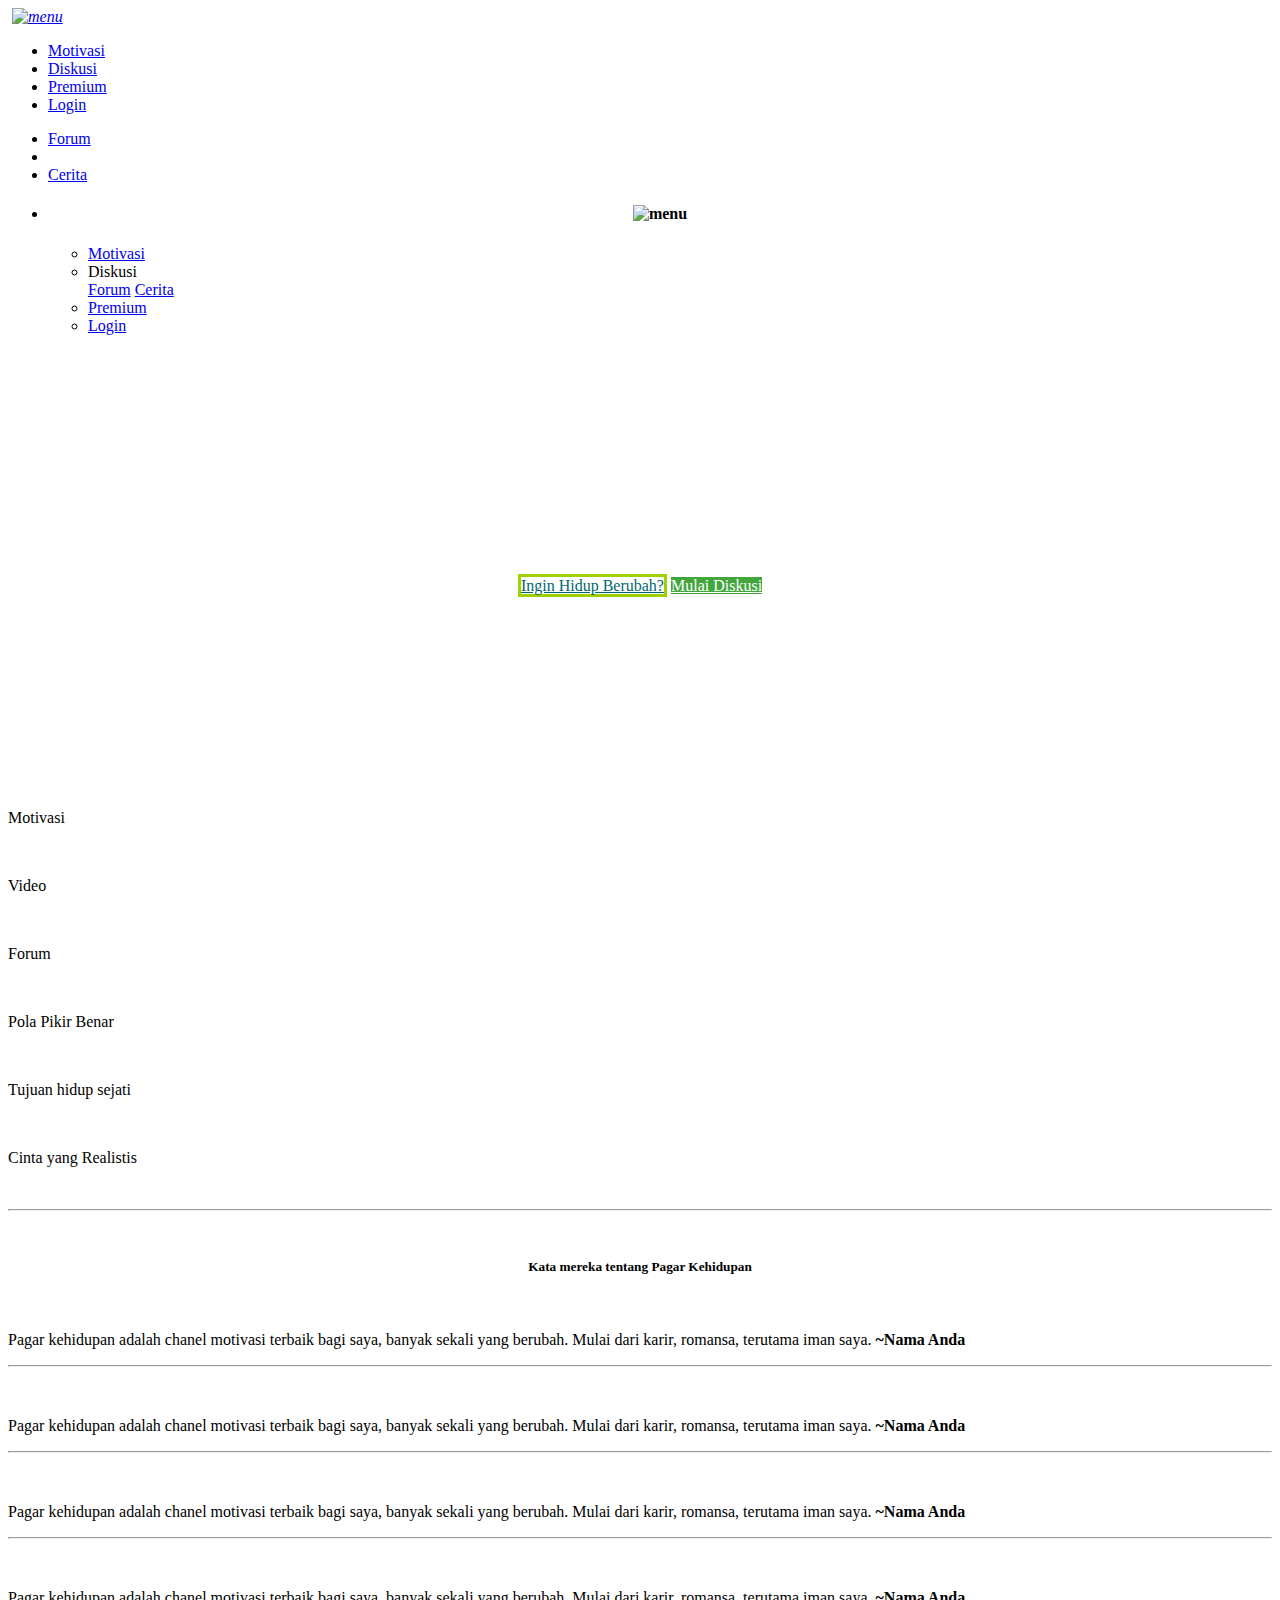
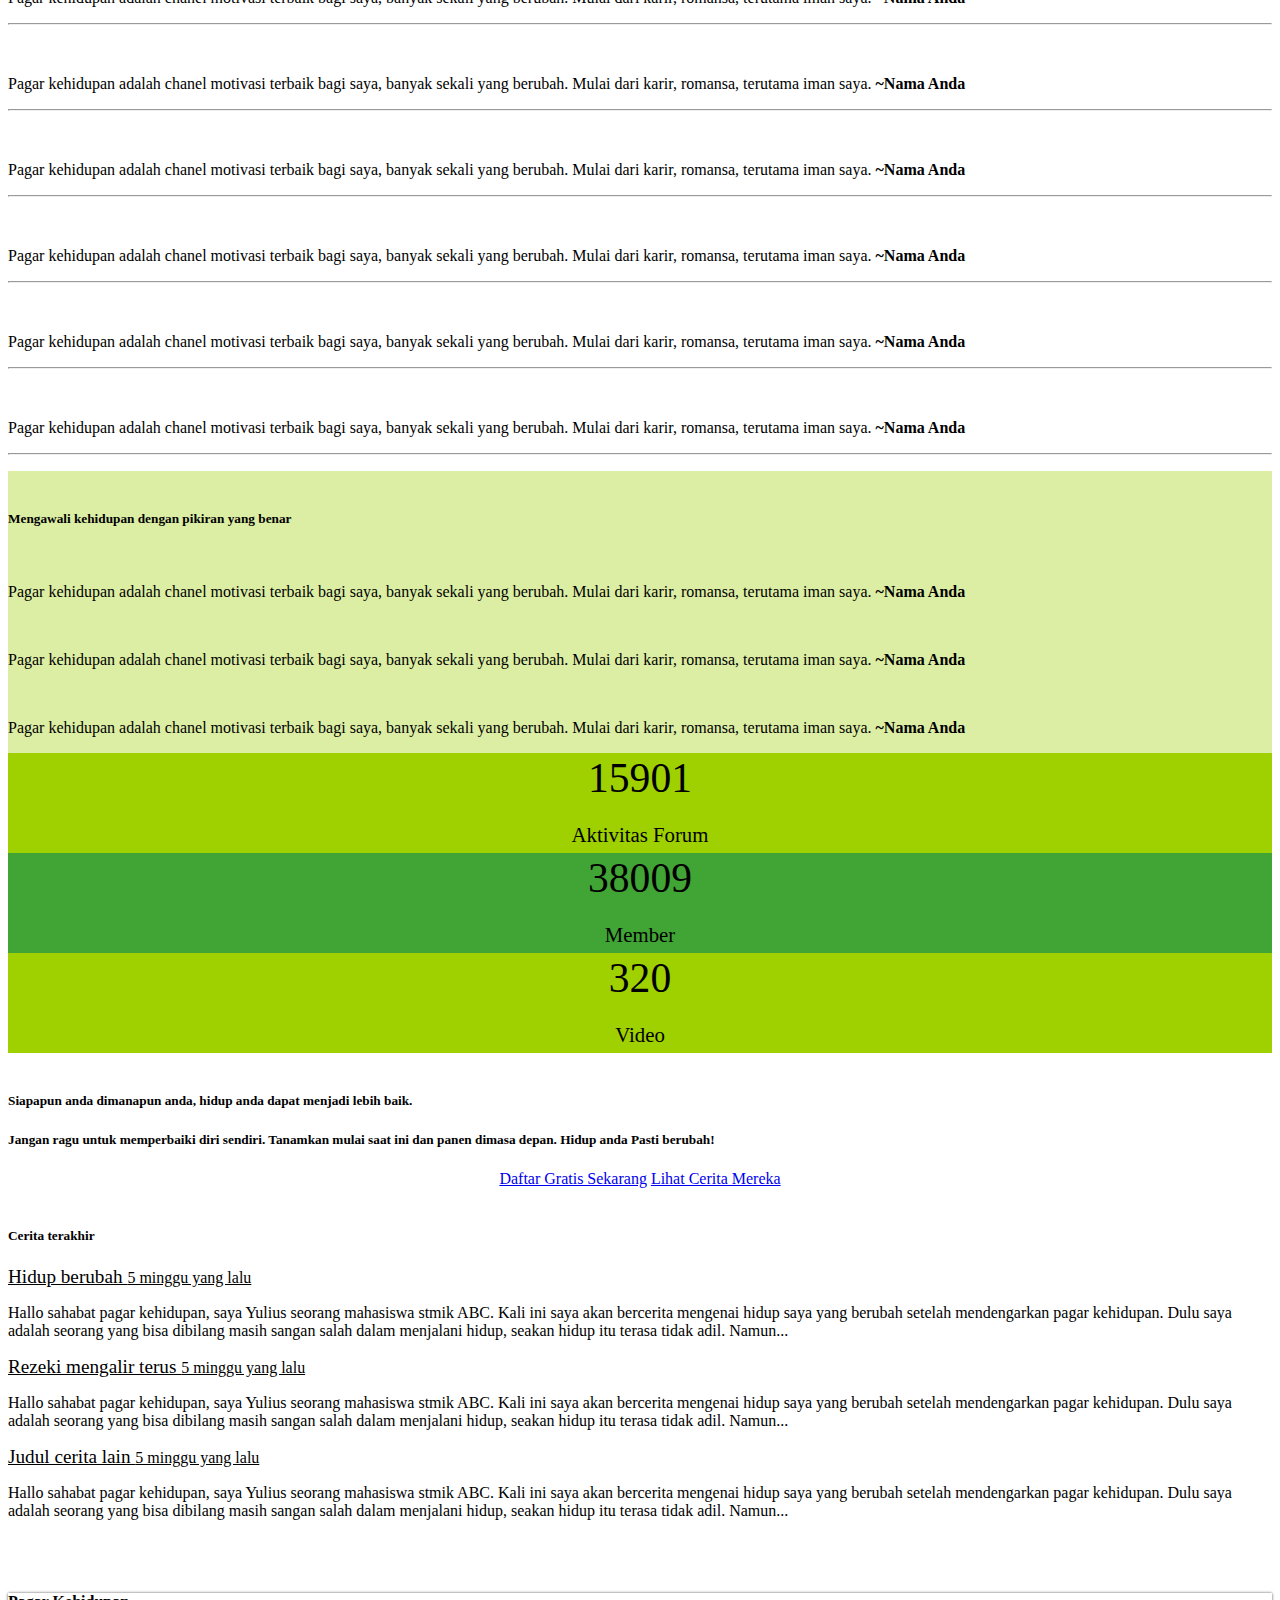
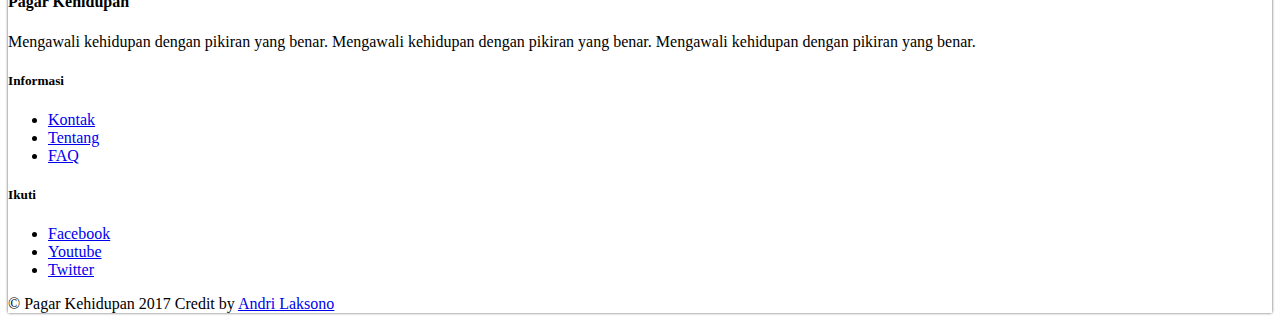
==== index.html @ d4100271 "Update index.html" ====
<!DOCTYPE html>
<html>
  <head>
    <meta charset="utf-8">
    <title>Pagar Kehidupan - Mengawali kehidupan dengan pikiran yang benar</title>
    <link rel="shotcut icon" href="assets/icon/favicon.PNG">
    <link rel="stylesheet" href="assets/materialize/css/materialize.css">
    <link rel="stylesheet" href="assets/style.css">
    <link rel="stylesheet" href="assets/fontawesome/css/font-awesome.css"> <!--Font Awesome-->
    <link rel="stylesheet" href="assets/fontawesome/fonts/fontawesome-webfont.woff"> <!--Font Awesome-->
    <link rel="stylesheet" href="assets/fontawesome/fonts/fontawesome-webfont.woff2"> <!--Font Awesome-->
    <link rel="stylesheet" href="assets/fontawesome/fonts/fontawesome-webfont.ttf"> <!--Font Awesome-->
    <meta name="viewport" content="width=device-width, initial-scale=1.0">

    <style media="screen">
      .btn-daftar{
        background: transparent;
        height: 40px;
        text-transform: capitalize;
      }
      .btn-konten{
        width: 100%;
        text-align: center;
      }
      .btn1{
        border: 3px solid #9fd000;
        color: #00686E;
      }
      .btn1:hover{
        background: #9fd000;
        color: white;
      }
      .btn2{
        background: rgba(48, 157, 42, 0.91);
        color: white;
        width: 208.16px;
      }
      .btn2:hover{
        background: #9fd000;
      }
      .btn3{
        border: 3px solid #9fd000;
        color: #00686E;
      }
      .btn3:hover{
        background: #9fd000;
        color: white;
      }
      .btn4{
        background: rgba(48, 157, 42, 0.91);
        color: white;
        width: 208.16px;
      }
      .btn4:hover{
        background: #9fd000;
      }

      .img-dash{
        width: 60%;
        height: auto;
      }
      .panjang img{
        width: 30%;
        margin: auto;
        display: block;
      }
      .panjang-both img{
        width: 50%;
        margin: auto;
        display: block;
      }
      .col-both{
        background:rgba(159, 208, 0, 0.36);
      }
      .jumlah{
        height:100px;
        background:#9fd000;
        line-height:50px;
        text-align:center;
        font-size: 130%;
      }
      .jumlah-angka{
        font-size: 200%;
      }
      @media only screen and (max-width:480px) {
        .landing-img{
          margin-top: 50px;
        }
        .btn1{
          visibility: hidden;
        }
        .btn2{
          visibility: hidden;
        }
      }
      @media only screen and (min-width:480px) {
        .btn3{
          visibility: hidden;
        }
        .btn4{
          visibility: hidden;
        }
      }
      @media only screen and (min-width:990px) {
        .landing-img{
          margin-top: 100px;
        }
      }



    </style>
  </head>
  <body>
    <nav id="navigasi">
      <div class="nav-wrapper">
        <div class="container-nav">
          <a href="#" class="brand-logo hide-on-small-only"><i class="material-icons"><img class="icon-logo" src="assets/icon/pagarkehidupan.png" alt=""></i></a>
          <a href="#" data-activates="mobile-menu" class="button-collapse">
            <i class="material-icons left icon-menu"><img src="assets/icon/ic_menu_black_24dp.png" alt="menu" class="responsive-img"></i>
          </a>
          <ul id="nav-mobile" class="right hide-on-med-and-down">
            <li><a class="black-text" href="#!">Motivasi</a></li>
            <li><a class="dropdown-button black-text" data-activates="dropdown" href="#!">Diskusi</a></li>
            <li><a class="black-text" href="#!">Premium</a></li>
            <li><a class="black-text" href="#!">Login</a></li>
          </ul>
          <!-- Isi dropdown -->
          <ul id="dropdown" class="dropdown-content">
            <li><a href="#!">Forum</a></li>
            <li class="divider"></li>
            <li><a href="#!">Cerita</a></li>
          </ul>
        </div>
      </div>
    </nav>

    <!-- Isi side nav -->
    <ul id="mobile-menu" class="side-nav">
      <li class="menu-side-nav"><h4 style="text-align:center"><img src="assets/icon/pagarkehidupan.png" alt="menu" class="responsive-img" width="70%"></h4></li>
      <ul class="collapsible" data-collapsible="accordion">
      <li><a href="#!">Motivasi</a></li>
      <li>
        <div class="collapsible-header">Diskusi</div>
        <div class="collapsible-body">
          <a href="#!">Forum</a>
          <a href="#!">Cerita</a>
        </div>
      </li>
      <li><a href="#!">Premium</a></li>
      <li><a href="#!">Login</a></li>
      </ul>
    </ul>

    <br><br><br>

  <div class="container">
    <div class="row">
      <div class="col s12 landing-img">
        <img src="assets/icon/pagarkehidupan.png" alt="" class="responsive-img">
      </div>
      <div class="btn-konten"><br><br><br>
        <div class="col s12">
          <a href="#!" class="waves-effect waves-teal btn-flat btn-med btn-daftar btn1">Ingin Hidup Berubah?</a>
          <a href="#!" class="waves-effect waves-teal btn-flat btn-med btn-daftar btn2">Mulai Diskusi</a>
        </div>
        <div class="col s12">
          <a href="#!" class="waves-effect waves-teal btn-flat btn-med btn-daftar btn3 col s6">Ingin Hidup Berubah?</a>
          <a href="#!" class="waves-effect waves-teal btn-flat btn-med btn-daftar btn4 col s6">Mulai Diskusi</a>
        </div>
      </div>
    </div>
  </div>

    <br><br><br><br><br><br><br><br><br>

  <div class="row">
    <div class="col s12 m4"><br>
      <i class="panjang"><img src="image/motivasi.png" alt="" class="responsive-img" style="width:20%"/></i>
      <p class="center">
        Motivasi
      </p>
    </div>
    <div class="col s12 m4"><br>
      <i class="panjang"><img src="image/video-player.png" alt="" class="responsive-img"/></i>
      <p class="center">
        Video
      </p>
    </div>
    <div class="col s12 m4"><br>
      <i class="panjang"><img src="image/forum.png" alt="" class="responsive-img"/></i>
      <p class="center">
        Forum
      </p>
    </div>
  </div>
  <div class="row">
    <div class="col s12 m4"><br>
      <i class="panjang"><img src="image/pola pikir.png" alt="" class="responsive-img" style="width:26%"/></i>
      <p class="center">
        Pola Pikir Benar
      </p>
    </div>
    <div class="col s12 m4"><br>
      <i class="panjang"><img src="image/tujuan.png" alt="" class="responsive-img" style="width:30.5%"/></i>
      <p class="center">
        Tujuan hidup sejati
      </p>
    </div>
    <div class="col s12 m4"><br>
      <i class="panjang"><img src="image/love.png" alt="" class="responsive-img" style="width:35%"/></i>
      <p class="center">
        Cinta yang Realistis
      </p>
    </div>
  </div><br>
  <hr><br>

  <div class="row">
    <h5 style="text-align:center">Kata mereka tentang Pagar Kehidupan</h5>
    <div class="col s12 m4"><br>
      <i class="panjang"><img src="image/foto/profil.jpg" alt="" class="responsive-img circle"/></i>
      <p class="center">
        Pagar kehidupan adalah chanel motivasi terbaik bagi saya, banyak sekali yang berubah. Mulai dari karir, romansa, terutama iman saya.
        <b>~Nama Anda</b>
        <hr>
      </p>
    </div>
    <div class="col s12 m4"><br>
      <i class="panjang"><img src="image/foto/profil.jpg" alt="" class="responsive-img circle"/></i>
      <p class="center">
        Pagar kehidupan adalah chanel motivasi terbaik bagi saya, banyak sekali yang berubah. Mulai dari karir, romansa, terutama iman saya.
        <b>~Nama Anda</b>
        <hr>
      </p>
    </div>
    <div class="col s12 m4"><br>
      <i class="panjang"><img src="image/foto/profil.jpg" alt="" class="responsive-img circle"/></i>
      <p class="center">
        Pagar kehidupan adalah chanel motivasi terbaik bagi saya, banyak sekali yang berubah. Mulai dari karir, romansa, terutama iman saya.
        <b>~Nama Anda</b>
        <hr>
      </p>
    </div>
    <div class="col s12 m4"><br>
      <i class="panjang"><img src="image/foto/profil.jpg" alt="" class="responsive-img circle"/></i>
      <p class="center">
        Pagar kehidupan adalah chanel motivasi terbaik bagi saya, banyak sekali yang berubah. Mulai dari karir, romansa, terutama iman saya.
        <b>~Nama Anda</b>
        <hr>
      </p>
    </div>
    <div class="col s12 m4"><br>
      <i class="panjang"><img src="image/foto/profil.jpg" alt="" class="responsive-img circle"/></i>
      <p class="center">
        Pagar kehidupan adalah chanel motivasi terbaik bagi saya, banyak sekali yang berubah. Mulai dari karir, romansa, terutama iman saya.
        <b>~Nama Anda</b>
        <hr>
      </p>
    </div>
    <div class="col s12 m4"><br>
      <i class="panjang"><img src="image/foto/profil.jpg" alt="" class="responsive-img circle"/></i>
      <p class="center">
        Pagar kehidupan adalah chanel motivasi terbaik bagi saya, banyak sekali yang berubah. Mulai dari karir, romansa, terutama iman saya.
        <b>~Nama Anda</b>
        <hr>
      </p>
    </div>
    <div class="col s12 m4"><br>
      <i class="panjang"><img src="image/foto/profil.jpg" alt="" class="responsive-img circle"/></i>
      <p class="center">
        Pagar kehidupan adalah chanel motivasi terbaik bagi saya, banyak sekali yang berubah. Mulai dari karir, romansa, terutama iman saya.
        <b>~Nama Anda</b>
        <hr>
      </p>
    </div>
    <div class="col s12 m4"><br>
      <i class="panjang"><img src="image/foto/profil.jpg" alt="" class="responsive-img circle"/></i>
      <p class="center">
        Pagar kehidupan adalah chanel motivasi terbaik bagi saya, banyak sekali yang berubah. Mulai dari karir, romansa, terutama iman saya.
        <b>~Nama Anda</b>
        <hr>
      </p>
    </div>
    <div class="col s12 m4"><br>
      <i class="panjang"><img src="image/foto/profil.jpg" alt="" class="responsive-img circle"/></i>
      <p class="center">
        Pagar kehidupan adalah chanel motivasi terbaik bagi saya, banyak sekali yang berubah. Mulai dari karir, romansa, terutama iman saya.
        <b>~Nama Anda</b>
        <hr>
      </p>
    </div>

      </div>

    <div class="row col-both"><br>
        <h5 class="center">Mengawali kehidupan dengan pikiran yang benar</h5>
        <div class="col s12 m4"><br>
          <i class="panjang-both"><img src="image/foto/profil-aryan.jpg" alt="" class="responsive-img circle"/></i>
          <p class="center">
            Pagar kehidupan adalah chanel motivasi terbaik bagi saya, banyak sekali yang berubah. Mulai dari karir, romansa, terutama iman saya.
            <b>~Nama Anda</b>
          </p>
        </div>
        <div class="col s12 m4"><br>
          <i class="panjang-both"><img src="image/foto/profil-aryan.jpg" alt="" class="responsive-img circle"/></i>
          <p class="center">
            Pagar kehidupan adalah chanel motivasi terbaik bagi saya, banyak sekali yang berubah. Mulai dari karir, romansa, terutama iman saya.
            <b>~Nama Anda</b>
          </p>
        </div>
        <div class="col s12 m4"><br>
          <i class="panjang-both"><img src="image/foto/profil-aryan.jpg" alt="" class="responsive-img circle"/></i>
          <p class="center">
            Pagar kehidupan adalah chanel motivasi terbaik bagi saya, banyak sekali yang berubah. Mulai dari karir, romansa, terutama iman saya.
            <b>~Nama Anda</b>
          </p>
        </div>
      <div class="col s12 m4 jumlah white-text"><span class="jumlah-angka">15901</span> <br>Aktivitas Forum</div>
      <div class="col s12 m4 jumlah white-text" style="background:rgba(48, 157, 42, 0.91)"><span class="jumlah-angka">38009</span> <br>Member</div>
      <div class="col s12 m4 jumlah white-text"><span class="jumlah-angka">320</span><br>Video</div>
    </div>

    <br>

  <div class="container-nav">
    <h5 class="center">Siapapun anda dimanapun anda, hidup anda dapat menjadi lebih baik.</h5>
    <h5 class="center">Jangan ragu untuk memperbaiki diri sendiri. Tanamkan mulai saat ini dan panen dimasa depan. Hidup anda Pasti berubah!</h5>
    <div class="container">
      <div class="row">
        <div class="col s12" style="text-align:center">
          <a href="#!" class="waves-effect waves-teal btn-flat light-green accent-2" style="width:45%;text-transform:capitalize">Daftar gratis sekarang</a>
          <a href="#!" class="waves-effect waves-teal btn-flat light-green accent-2" style="width:45%;text-transform:capitalize">Lihat cerita mereka</a>
        </div>
      </div>
    </div>
  </div>

  <br>

  <div class="container-nav">
    <h5>Cerita terakhir</h5>
    <div class="row">
      <div class="col s12">
        <a href="#" style="color:black;font-size:120%;">Hidup berubah <small>5 minggu yang lalu</small></a>
        <p>Hallo sahabat pagar kehidupan, saya Yulius seorang mahasiswa stmik ABC. Kali ini saya akan bercerita mengenai hidup saya yang berubah setelah mendengarkan pagar kehidupan. Dulu saya adalah seorang yang bisa dibilang masih sangan salah dalam menjalani hidup, seakan hidup itu terasa tidak adil. Namun...</p>
      </div>
      <div class="col s12">
        <a href="#" style="color:black;font-size:120%;">Rezeki mengalir terus <small>5 minggu yang lalu</small></a>
        <p>Hallo sahabat pagar kehidupan, saya Yulius seorang mahasiswa stmik ABC. Kali ini saya akan bercerita mengenai hidup saya yang berubah setelah mendengarkan pagar kehidupan. Dulu saya adalah seorang yang bisa dibilang masih sangan salah dalam menjalani hidup, seakan hidup itu terasa tidak adil. Namun...</p>
      </div>
      <div class="col s12">
        <a href="#" style="color:black;font-size:120%;">Judul cerita lain <small>5 minggu yang lalu</small></a>
        <p>Hallo sahabat pagar kehidupan, saya Yulius seorang mahasiswa stmik ABC. Kali ini saya akan bercerita mengenai hidup saya yang berubah setelah mendengarkan pagar kehidupan. Dulu saya adalah seorang yang bisa dibilang masih sangan salah dalam menjalani hidup, seakan hidup itu terasa tidak adil. Namun...</p>
      </div>
    </div>
  </div>


<br><br>
<!-- Footer -->
  <footer class="page-footer" id="full-footer" style="box-shadow: 0px -0.1px 3px 0.1px black;">
    <div class="container-nav">
      <div class="row">
        <div class="col s12">
          <h4>Pagar Kehidupan</h4>
          <p>Mengawali kehidupan dengan pikiran yang benar. Mengawali kehidupan dengan pikiran yang benar. Mengawali kehidupan dengan pikiran yang benar. </p>
        </div>
        <div class="col s12 m6 l6">
          <h5>Informasi</h5>
          <ul>
            <li><a class="footer-text" href="contact.html">Kontak</a></li>
            <li><a class="footer-text" href="service.html">Tentang</a></li>
            <li><a class="footer-text" href="service.html">FAQ</a></li>
          </ul>
        </div>
        <div class="col s12 m6 l6">
          <h5>Ikuti</h5>
          <ul>
            <li><a class="footer-text" href="#!"><i class="fa fa-facebook-square"></i> Facebook</a></li>
            <li><a class="footer-text" href="#!"><i class="fa fa-youtube-play"></i> Youtube</a></li>
            <li><a class="footer-text" href="#!"><i class="fa fa-twitter"></i> Twitter</a></li>
          </ul>
        </div>
      </div>
    </div>

    <div class="footer-copyright">
      <div class="container-nav">
         <span class="black-text">&copy; Pagar Kehidupan 2017</span> <span class="right black-text">Credit by <a href="#!"><i class="fa fa-github"></i> Andri Laksono</a></span>
      </div>
    </div>
  </footer>


    <script src="assets/jquery.min.js"></script>
    <script src="assets/materialize/js/materialize.min.js"></script>
    <script type="text/javascript">
    $(document).ready(function() {
      $('.button-collapse').sideNav();
      $('.collapsible').collapsible({
         accordion : false
       });
    });
    </script>
  </body>
</html>
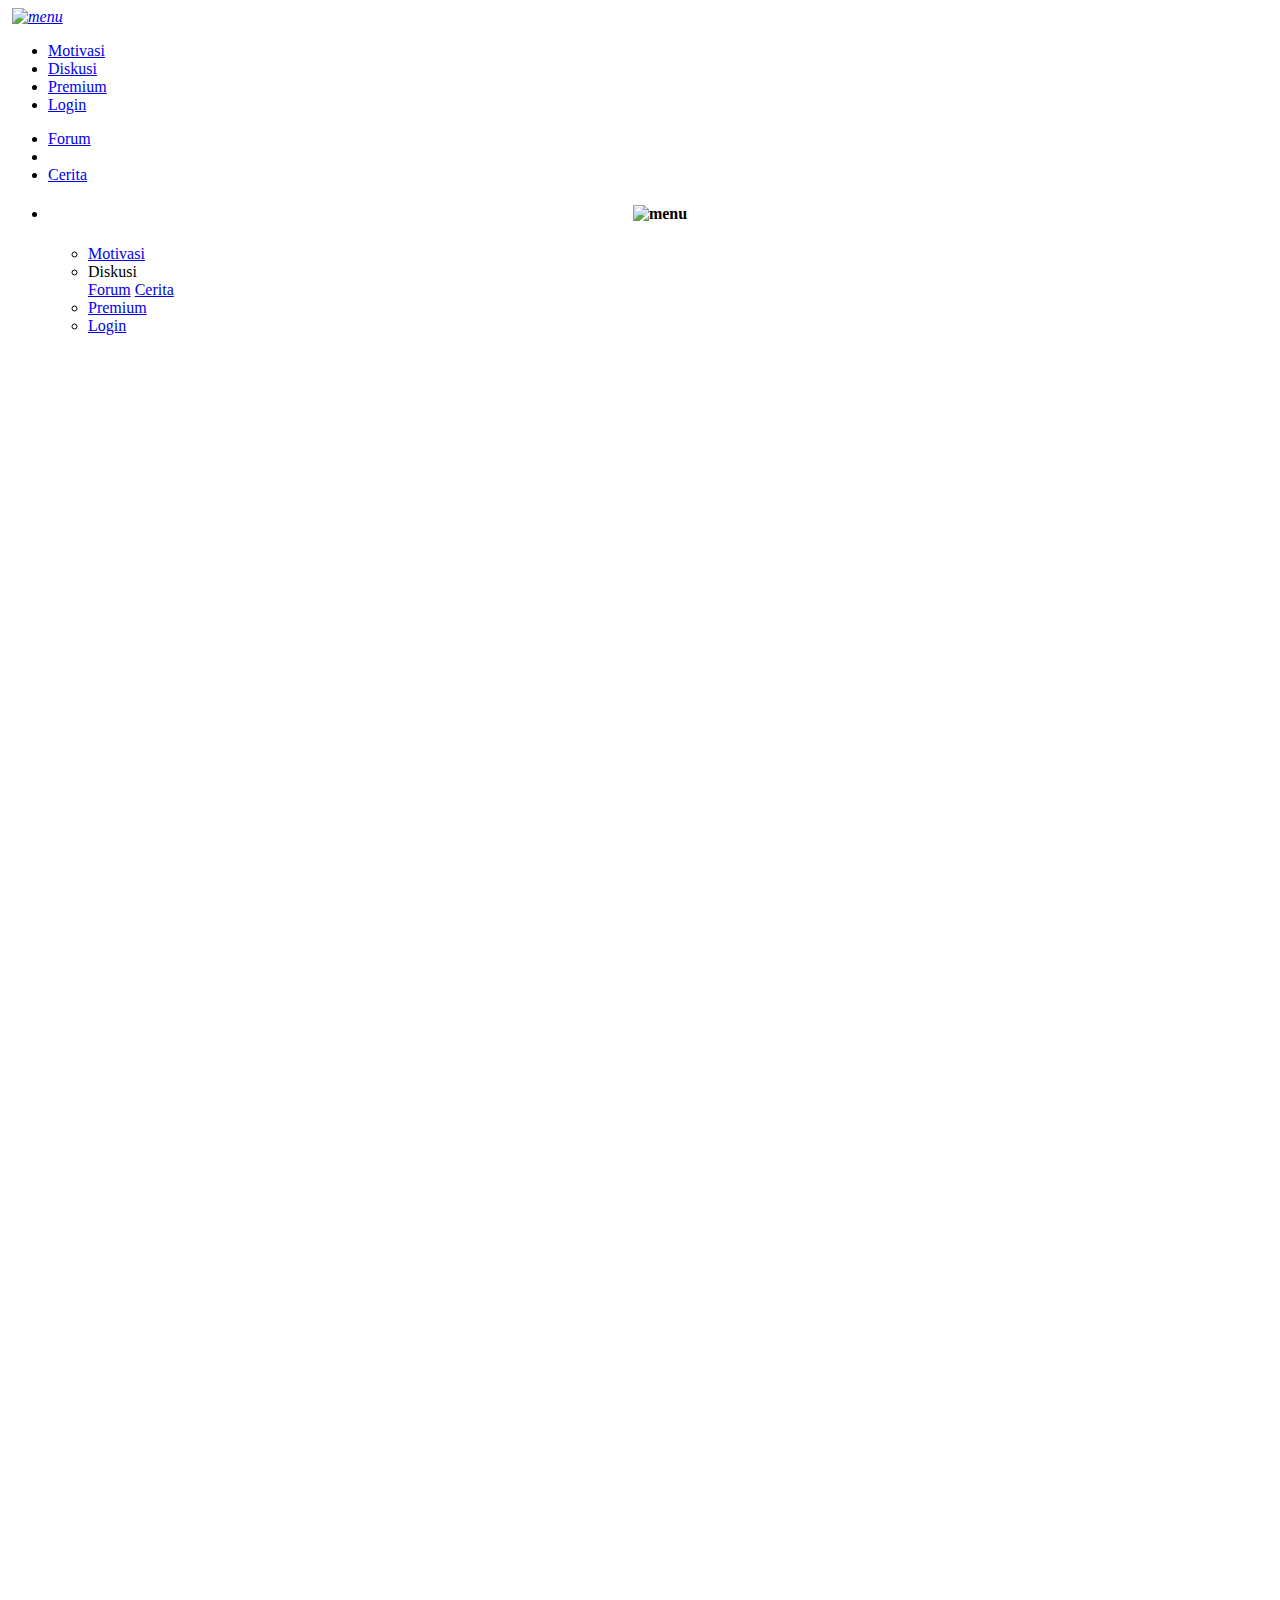
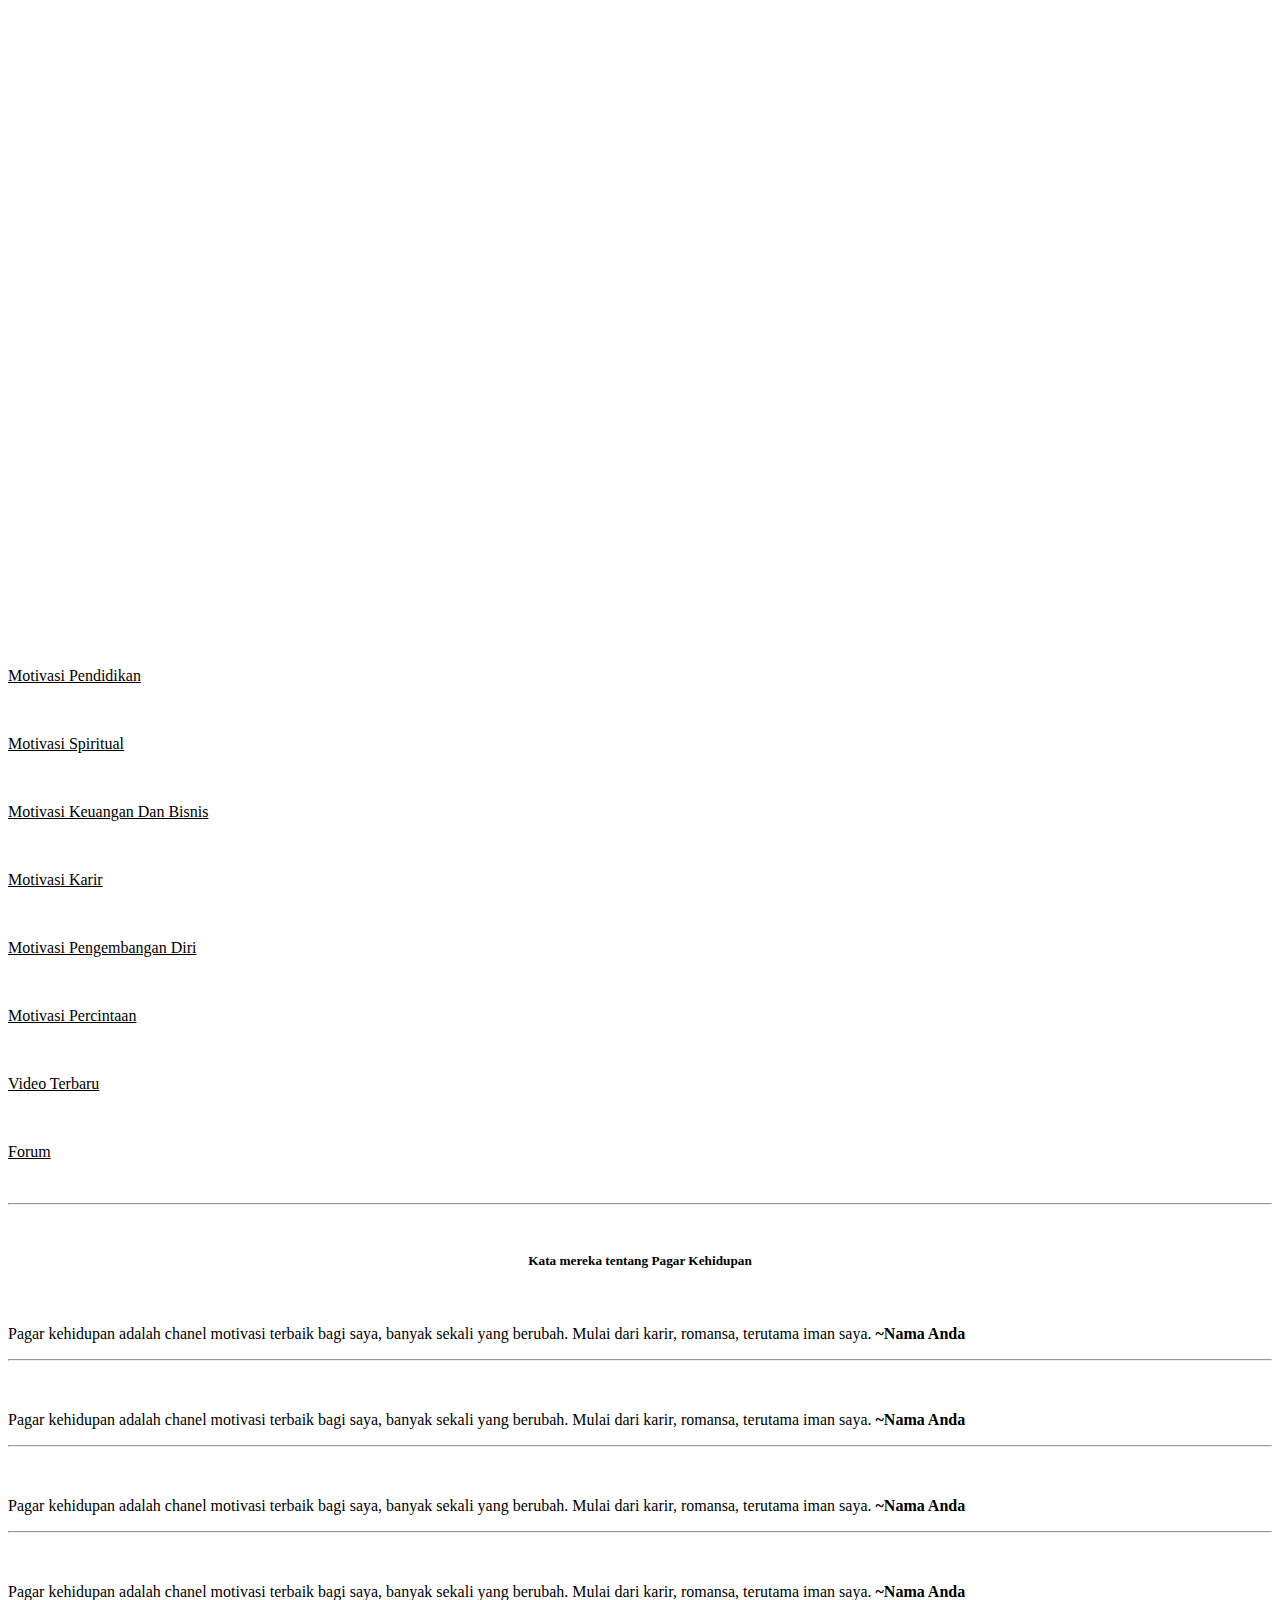
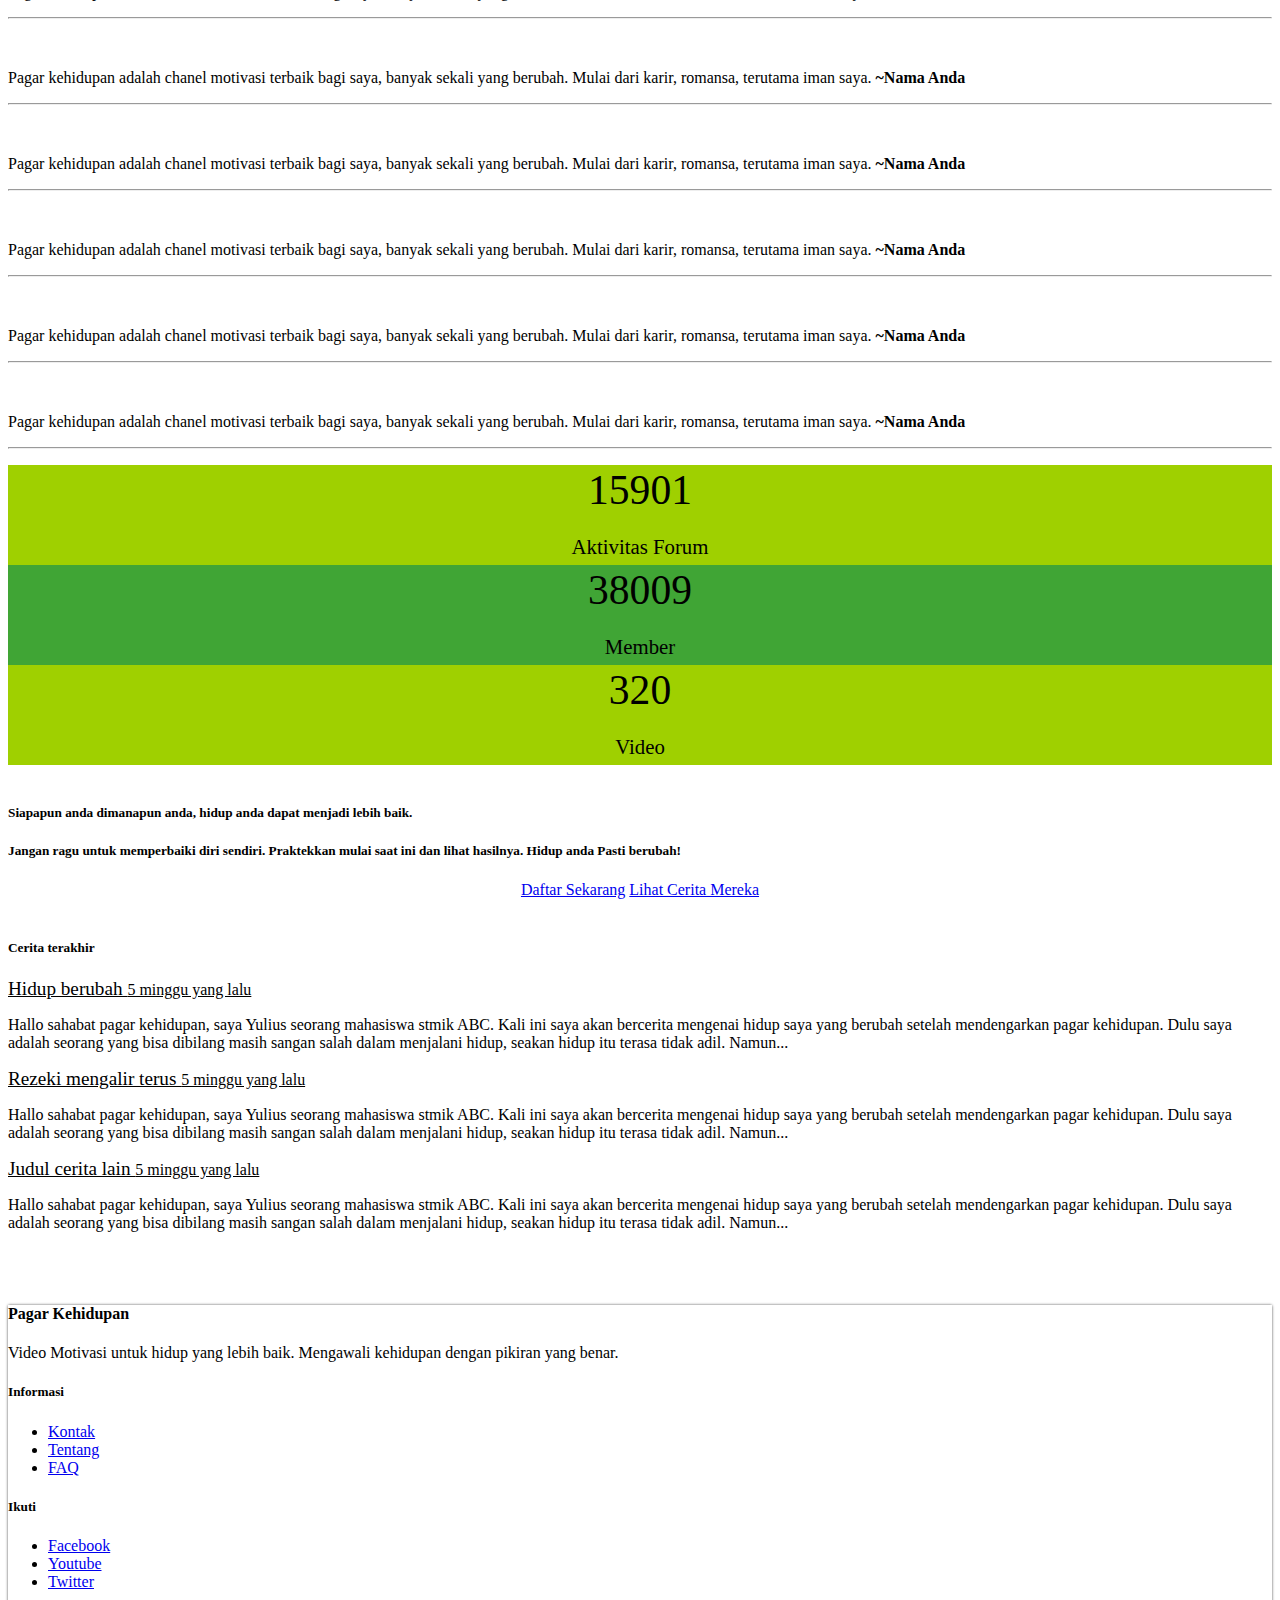
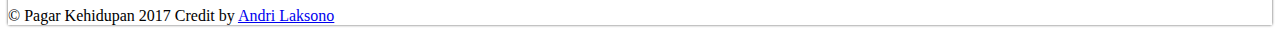
==== commit 84dc56ff: "Update index.html" ====
--- a/index.html
+++ b/index.html
@@ -13,52 +13,6 @@
     <meta name="viewport" content="width=device-width, initial-scale=1.0">
 
     <style media="screen">
-      .btn-daftar{
-        background: transparent;
-        height: 40px;
-        text-transform: capitalize;
-      }
-      .btn-konten{
-        width: 100%;
-        text-align: center;
-      }
-      .btn1{
-        border: 3px solid #9fd000;
-        color: #00686E;
-      }
-      .btn1:hover{
-        background: #9fd000;
-        color: white;
-      }
-      .btn2{
-        background: rgba(48, 157, 42, 0.91);
-        color: white;
-        width: 208.16px;
-      }
-      .btn2:hover{
-        background: #9fd000;
-      }
-      .btn3{
-        border: 3px solid #9fd000;
-        color: #00686E;
-      }
-      .btn3:hover{
-        background: #9fd000;
-        color: white;
-      }
-      .btn4{
-        background: rgba(48, 157, 42, 0.91);
-        color: white;
-        width: 208.16px;
-      }
-      .btn4:hover{
-        background: #9fd000;
-      }
-
-      .img-dash{
-        width: 60%;
-        height: auto;
-      }
       .panjang img{
         width: 30%;
         margin: auto;
@@ -84,27 +38,28 @@
       }
       @media only screen and (max-width:480px) {
         .landing-img{
-          margin-top: 50px;
-        }
-        .btn1{
-          visibility: hidden;
-        }
-        .btn2{
-          visibility: hidden;
-        }
-      }
-      @media only screen and (min-width:480px) {
-        .btn3{
-          visibility: hidden;
-        }
-        .btn4{
-          visibility: hidden;
+          /*margin-top: 50px;*/
         }
       }
       @media only screen and (min-width:990px) {
         .landing-img{
           margin-top: 100px;
         }
+      }
+      .cerita-terakhir{
+        color: black;
+      }
+      .cerita-terakhir:hover{
+        color: #0F5D5D;
+      }
+      .kategori-icon{
+        color: #000;
+      }
+      .kategori-icon:hover{
+        color: #0F5D5D;
+      }
+      #navigasi{
+        position: static;
       }
 
 
@@ -121,7 +76,7 @@
           </a>
           <ul id="nav-mobile" class="right hide-on-med-and-down">
             <li><a class="black-text" href="#!">Motivasi</a></li>
-            <li><a class="dropdown-button black-text" data-activates="dropdown" href="#!">Diskusi</a></li>
+            <li><a class="dropdown-button black-text" data-activates="dropdown" href="#!">Diskusi <i class="fa fa-angle-down"></i></a></li>
             <li><a class="black-text" href="#!">Premium</a></li>
             <li><a class="black-text" href="#!">Login</a></li>
           </ul>
@@ -159,62 +114,151 @@
       <div class="col s12 landing-img">
         <img src="assets/icon/pagarkehidupan.png" alt="" class="responsive-img">
       </div>
-      <div class="btn-konten"><br><br><br>
-        <div class="col s12">
-          <a href="#!" class="waves-effect waves-teal btn-flat btn-med btn-daftar btn1">Ingin Hidup Berubah?</a>
-          <a href="#!" class="waves-effect waves-teal btn-flat btn-med btn-daftar btn2">Mulai Diskusi</a>
-        </div>
-        <div class="col s12">
-          <a href="#!" class="waves-effect waves-teal btn-flat btn-med btn-daftar btn3 col s6">Ingin Hidup Berubah?</a>
-          <a href="#!" class="waves-effect waves-teal btn-flat btn-med btn-daftar btn4 col s6">Mulai Diskusi</a>
-        </div>
-      </div>
-    </div>
-  </div>
-
-    <br><br><br><br><br><br><br><br><br>
+    </div>
+  </div>
+
+    <br><br><br><br><br>
+    <!-- Video Ngambil dari youtube -->
+    <div class="container-nav">
+      <div class="row">
+
+        <div class="col s12 m6 l4" style="text-align:center">
+          <div class="video-container">
+          <iframe width=80% height="auto" src="https://www.youtube.com/embed/0jFTYJmKXK0" frameborder="0" allowfullscreen></iframe>
+          </div>
+          <br>
+        </div>
+        <div class="col s12 m6 l4" style="text-align:center">
+          <div class="video-container">
+          <iframe width=80% height="auto" src="https://www.youtube.com/embed/9aEZhJjYDPQ" frameborder="0" allowfullscreen></iframe>
+          </div>
+          <br>
+        </div>
+        <div class="col s12 m6 l4" style="text-align:center">
+          <div class="video-container">
+          <iframe width=80% height="auto" src="https://www.youtube.com/embed/WlfEqXiBmew" frameborder="0" allowfullscreen></iframe>
+          </div>
+          <br>
+        </div>
+        <div class="col s12 m6 l4" style="text-align:center">
+          <div class="video-container">
+          <iframe width=80% height="auto" src="https://www.youtube.com/embed/2WVuPAVKpok" frameborder="0" allowfullscreen></iframe>
+          </div>
+          <br>
+        </div>
+        <div class="col s12 m6 l4" style="text-align:center">
+          <div class="video-container">
+          <iframe width=80% height="auto" src="https://www.youtube.com/embed/0ItoALOaedQ" frameborder="0" allowfullscreen></iframe>
+          </div>
+          <br>
+        </div>
+        <div class="col s12 m6 l4" style="text-align:center">
+          <div class="video-container">
+          <iframe width=80% height="auto" src="https://www.youtube.com/embed/5JguJHZ_RRU" frameborder="0" allowfullscreen></iframe>
+          </div>
+          <br>
+        </div>
+        <div class="col s12 m6 l4" style="text-align:center">
+          <div class="video-container">
+          <iframe width=80% height="auto" src="https://www.youtube.com/embed/1XpuUj1rXn8" frameborder="0" allowfullscreen></iframe>
+          </div>
+          <br>
+        </div>
+        <div class="col s12 m6 l4" style="text-align:center">
+          <div class="video-container">
+          <iframe width=80% height="auto" src="https://www.youtube.com/embed/MTVYbMZUCpo" frameborder="0" allowfullscreen></iframe>
+          </div>
+          <br>
+        </div>
+        <div class="col s12 m6 l4" style="text-align:center">
+          <div class="video-container">
+          <iframe width=80% height="auto" src="https://www.youtube.com/embed/9SMIJvSPjIs" frameborder="0" allowfullscreen></iframe>
+          </div>
+        </div>
+
+      </div>
+    </div>
+    <br><br><br><br><br>
 
   <div class="row">
-    <div class="col s12 m4"><br>
+    <div class="col s12 m4">
+      <a href="#!" class="kategori-icon">
+      <br>
       <i class="panjang"><img src="image/motivasi.png" alt="" class="responsive-img" style="width:20%"/></i>
       <p class="center">
-        Motivasi
-      </p>
-    </div>
-    <div class="col s12 m4"><br>
+        Motivasi Pendidikan
+      </p>
+      </a>
+    </div>
+    <div class="col s12 m4">
+      <a href="#!" class="kategori-icon">
+      <br>
+      <i class="panjang"><img src="image/Spiritual.png" alt="" class="responsive-img" style="width:42%"/></i>
+      <p class="center">
+        Motivasi Spiritual
+      </p>
+      </a>
+    </div>
+    <div class="col s12 m4">
+      <a href="#!" class="kategori-icon">
+      <br>
+      <i class="panjang"><img src="image/keuangan-dan-bisnis.png" alt="" class="responsive-img" style="width:42.5%"/></i>
+      <p class="center">
+        Motivasi Keuangan Dan Bisnis
+      </p>
+      </a>
+    </div>
+  </div>
+  <div class="row">
+    <div class="col s12 m4">
+      <a href="#!" class="kategori-icon">
+      <br>
+      <i class="panjang"><img src="image/pola pikir.png" alt="" class="responsive-img" style="width:26%"/></i>
+      <p class="center">
+        Motivasi Karir
+      </p>
+      </a>
+    </div>
+    <div class="col s12 m4">
+      <a href="#!" class="kategori-icon">
+      <br>
+      <i class="panjang"><img src="image/tujuan.png" alt="" class="responsive-img" style="width:30.5%"/></i>
+      <p class="center">
+        Motivasi Pengembangan Diri
+      </p>
+      </a>
+    </div>
+    <div class="col s12 m4">
+      <a href="#!" class="kategori-icon">
+      <br>
+      <i class="panjang"><img src="image/love.png" alt="" class="responsive-img" style="width:35%"/></i>
+      <p class="center">
+        Motivasi Percintaan
+      </p>
+      </a>
+    </div>
+  </div>
+  <div class="row">
+    <div class="col s12 m4 offset-m2">
+      <a href="#!" class="kategori-icon">
+      <br>
       <i class="panjang"><img src="image/video-player.png" alt="" class="responsive-img"/></i>
       <p class="center">
-        Video
-      </p>
-    </div>
-    <div class="col s12 m4"><br>
+        Video Terbaru
+      </p>
+      </a>
+    </div>
+    <div class="col s12 m4">
+      <a href="#!" class="kategori-icon">
+      <br>
       <i class="panjang"><img src="image/forum.png" alt="" class="responsive-img"/></i>
       <p class="center">
         Forum
       </p>
-    </div>
-  </div>
-  <div class="row">
-    <div class="col s12 m4"><br>
-      <i class="panjang"><img src="image/pola pikir.png" alt="" class="responsive-img" style="width:26%"/></i>
-      <p class="center">
-        Pola Pikir Benar
-      </p>
-    </div>
-    <div class="col s12 m4"><br>
-      <i class="panjang"><img src="image/tujuan.png" alt="" class="responsive-img" style="width:30.5%"/></i>
-      <p class="center">
-        Tujuan hidup sejati
-      </p>
-    </div>
-    <div class="col s12 m4"><br>
-      <i class="panjang"><img src="image/love.png" alt="" class="responsive-img" style="width:35%"/></i>
-      <p class="center">
-        Cinta yang Realistis
-      </p>
-    </div>
-  </div><br>
-  <hr><br>
+      </a>
+    </div>
+  </div>
+  <br><hr><br>
 
   <div class="row">
     <h5 style="text-align:center">Kata mereka tentang Pagar Kehidupan</h5>
@@ -293,8 +337,8 @@
 
       </div>
 
-    <div class="row col-both"><br>
-        <h5 class="center">Mengawali kehidupan dengan pikiran yang benar</h5>
+    <div class="row col-both">
+        <!-- <h5 class="center">Karena ketika dipraktekkan semuanya akan berubah!</h5>
         <div class="col s12 m4"><br>
           <i class="panjang-both"><img src="image/foto/profil-aryan.jpg" alt="" class="responsive-img circle"/></i>
           <p class="center">
@@ -315,7 +359,7 @@
             Pagar kehidupan adalah chanel motivasi terbaik bagi saya, banyak sekali yang berubah. Mulai dari karir, romansa, terutama iman saya.
             <b>~Nama Anda</b>
           </p>
-        </div>
+        </div> -->
       <div class="col s12 m4 jumlah white-text"><span class="jumlah-angka">15901</span> <br>Aktivitas Forum</div>
       <div class="col s12 m4 jumlah white-text" style="background:rgba(48, 157, 42, 0.91)"><span class="jumlah-angka">38009</span> <br>Member</div>
       <div class="col s12 m4 jumlah white-text"><span class="jumlah-angka">320</span><br>Video</div>
@@ -325,11 +369,11 @@
 
   <div class="container-nav">
     <h5 class="center">Siapapun anda dimanapun anda, hidup anda dapat menjadi lebih baik.</h5>
-    <h5 class="center">Jangan ragu untuk memperbaiki diri sendiri. Tanamkan mulai saat ini dan panen dimasa depan. Hidup anda Pasti berubah!</h5>
+    <h5 class="center">Jangan ragu untuk memperbaiki diri sendiri. Praktekkan mulai saat ini dan lihat hasilnya. Hidup anda Pasti berubah!</h5>
     <div class="container">
       <div class="row">
         <div class="col s12" style="text-align:center">
-          <a href="#!" class="waves-effect waves-teal btn-flat light-green accent-2" style="width:45%;text-transform:capitalize">Daftar gratis sekarang</a>
+          <a href="#!" class="waves-effect waves-teal btn-flat light-green accent-2" style="width:45%;text-transform:capitalize">Daftar sekarang</a>
           <a href="#!" class="waves-effect waves-teal btn-flat light-green accent-2" style="width:45%;text-transform:capitalize">Lihat cerita mereka</a>
         </div>
       </div>
@@ -342,15 +386,15 @@
     <h5>Cerita terakhir</h5>
     <div class="row">
       <div class="col s12">
-        <a href="#" style="color:black;font-size:120%;">Hidup berubah <small>5 minggu yang lalu</small></a>
+        <a class="cerita-terakhir" href="#" style="font-size:120%;">Hidup berubah <small>5 minggu yang lalu</small></a>
         <p>Hallo sahabat pagar kehidupan, saya Yulius seorang mahasiswa stmik ABC. Kali ini saya akan bercerita mengenai hidup saya yang berubah setelah mendengarkan pagar kehidupan. Dulu saya adalah seorang yang bisa dibilang masih sangan salah dalam menjalani hidup, seakan hidup itu terasa tidak adil. Namun...</p>
       </div>
       <div class="col s12">
-        <a href="#" style="color:black;font-size:120%;">Rezeki mengalir terus <small>5 minggu yang lalu</small></a>
+        <a class="cerita-terakhir" href="#" style="font-size:120%;">Rezeki mengalir terus <small>5 minggu yang lalu</small></a>
         <p>Hallo sahabat pagar kehidupan, saya Yulius seorang mahasiswa stmik ABC. Kali ini saya akan bercerita mengenai hidup saya yang berubah setelah mendengarkan pagar kehidupan. Dulu saya adalah seorang yang bisa dibilang masih sangan salah dalam menjalani hidup, seakan hidup itu terasa tidak adil. Namun...</p>
       </div>
       <div class="col s12">
-        <a href="#" style="color:black;font-size:120%;">Judul cerita lain <small>5 minggu yang lalu</small></a>
+        <a class="cerita-terakhir" href="#" style="font-size:120%;">Judul cerita lain <small>5 minggu yang lalu</small></a>
         <p>Hallo sahabat pagar kehidupan, saya Yulius seorang mahasiswa stmik ABC. Kali ini saya akan bercerita mengenai hidup saya yang berubah setelah mendengarkan pagar kehidupan. Dulu saya adalah seorang yang bisa dibilang masih sangan salah dalam menjalani hidup, seakan hidup itu terasa tidak adil. Namun...</p>
       </div>
     </div>
@@ -364,7 +408,7 @@
       <div class="row">
         <div class="col s12">
           <h4>Pagar Kehidupan</h4>
-          <p>Mengawali kehidupan dengan pikiran yang benar. Mengawali kehidupan dengan pikiran yang benar. Mengawali kehidupan dengan pikiran yang benar. </p>
+          <p>Video Motivasi untuk hidup yang lebih baik. Mengawali kehidupan dengan pikiran yang benar.</p>
         </div>
         <div class="col s12 m6 l6">
           <h5>Informasi</h5>
